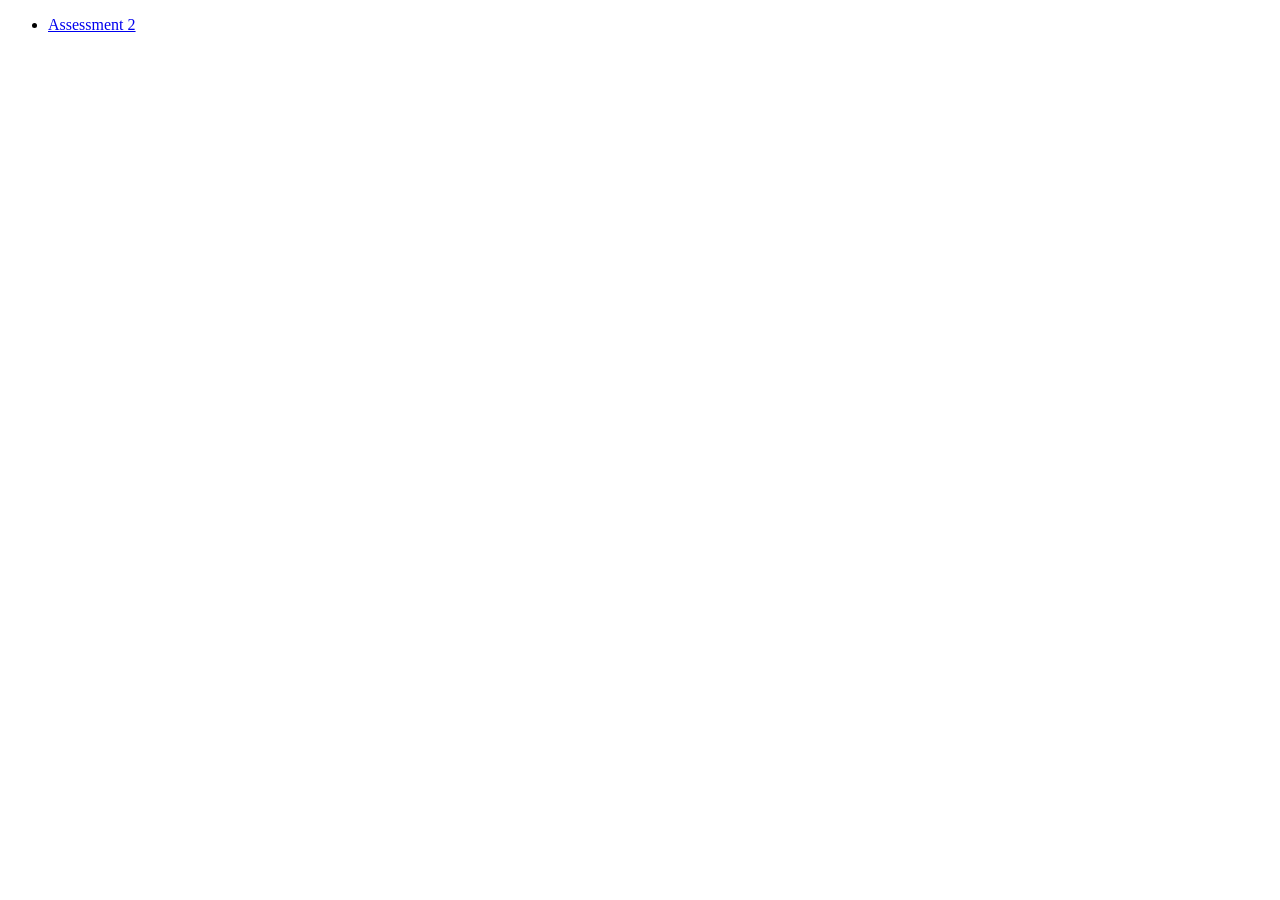
==== index.html @ 33e67d5f "add index for projects" ====
<!DOCTYPE html>
<html>
    <head>
        <meta charset="utf-8">
        <title>CART 211 Monorepo</title>
    </head>
    <body>
        <header>
        </header>
        <div>
            <main>
                <ul>
                    <li><a href="assessment2/assessment2/index.html">Assessment 2</a></li>
                </ul>
            </main>
        </div>
    </body>
</html>
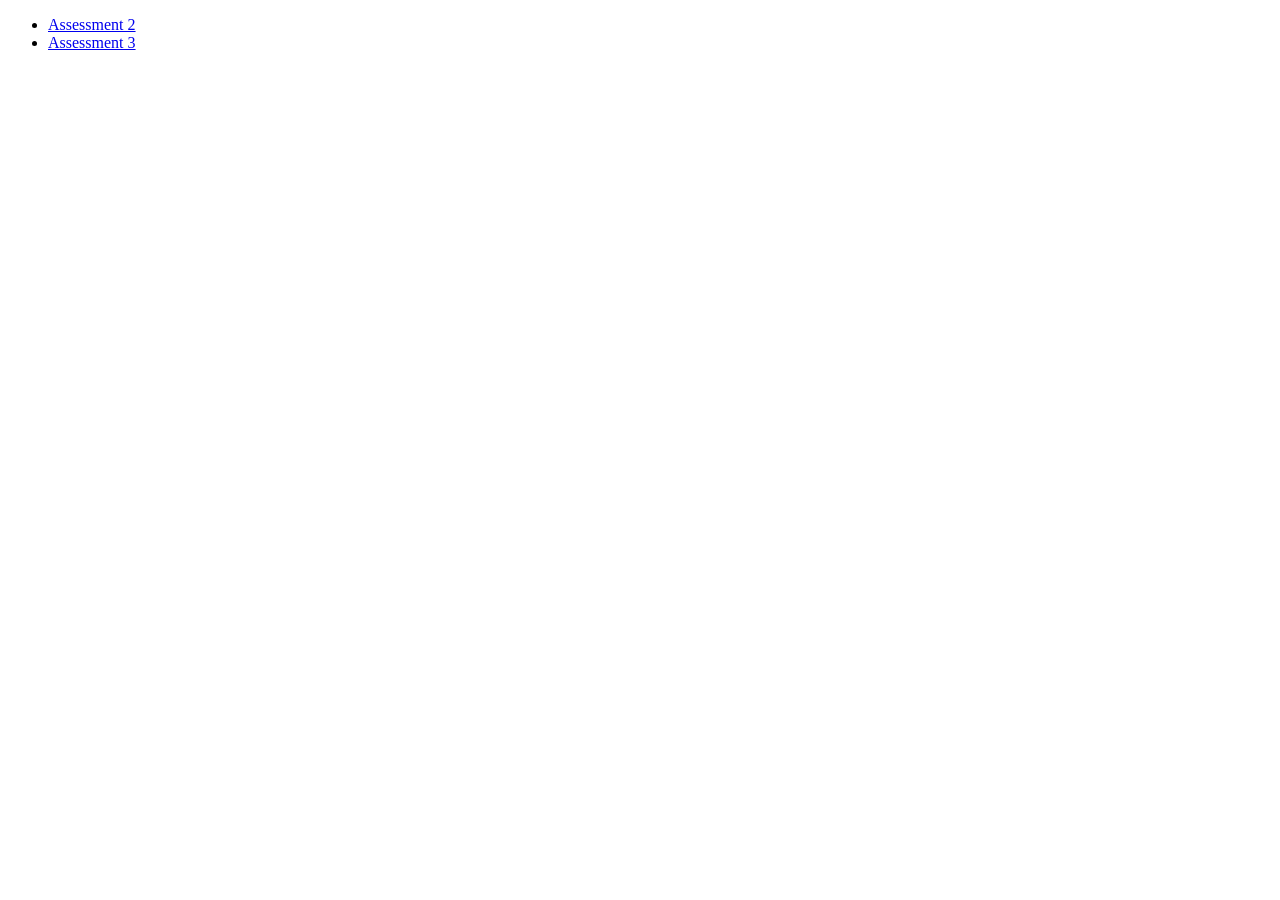
==== commit 9f1ace3c: "Update index" ====
--- a/index.html
+++ b/index.html
@@ -11,6 +11,7 @@
             <main>
                 <ul>
                     <li><a href="assessment2/assessment2/index.html">Assessment 2</a></li>
+                    <li><a href="Assessment3/index.html">Assessment 3</a></li>
                 </ul>
             </main>
         </div>
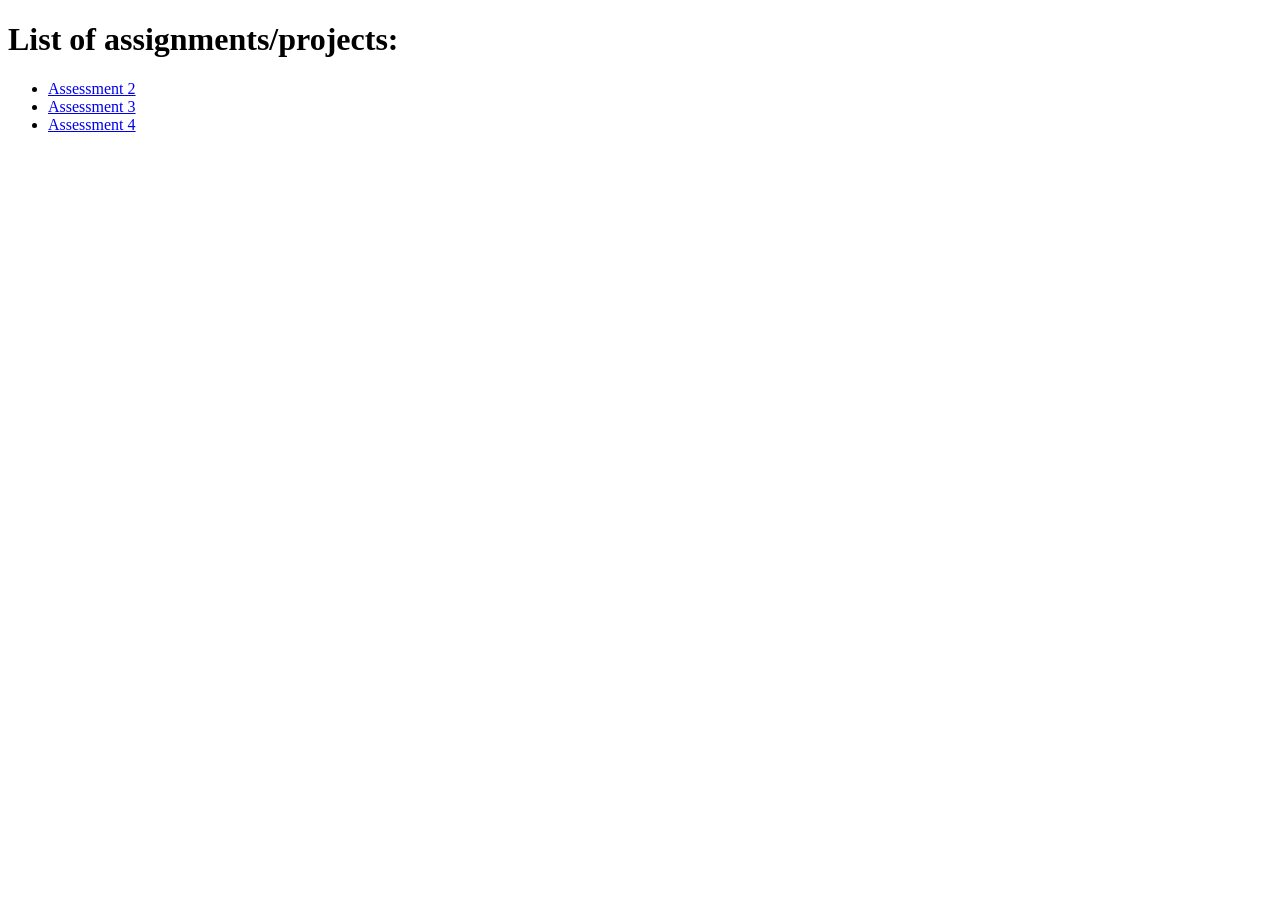
==== commit 3cee714e: "Update index" ====
--- a/index.html
+++ b/index.html
@@ -9,9 +9,11 @@
         </header>
         <div>
             <main>
+                <h1>List of assignments/projects:</h1>
                 <ul>
                     <li><a href="assessment2/assessment2/index.html">Assessment 2</a></li>
                     <li><a href="Assessment3/index.html">Assessment 3</a></li>
+                    <li><a href="Assessment4/index.html">Assessment 4</a></li>
                 </ul>
             </main>
         </div>
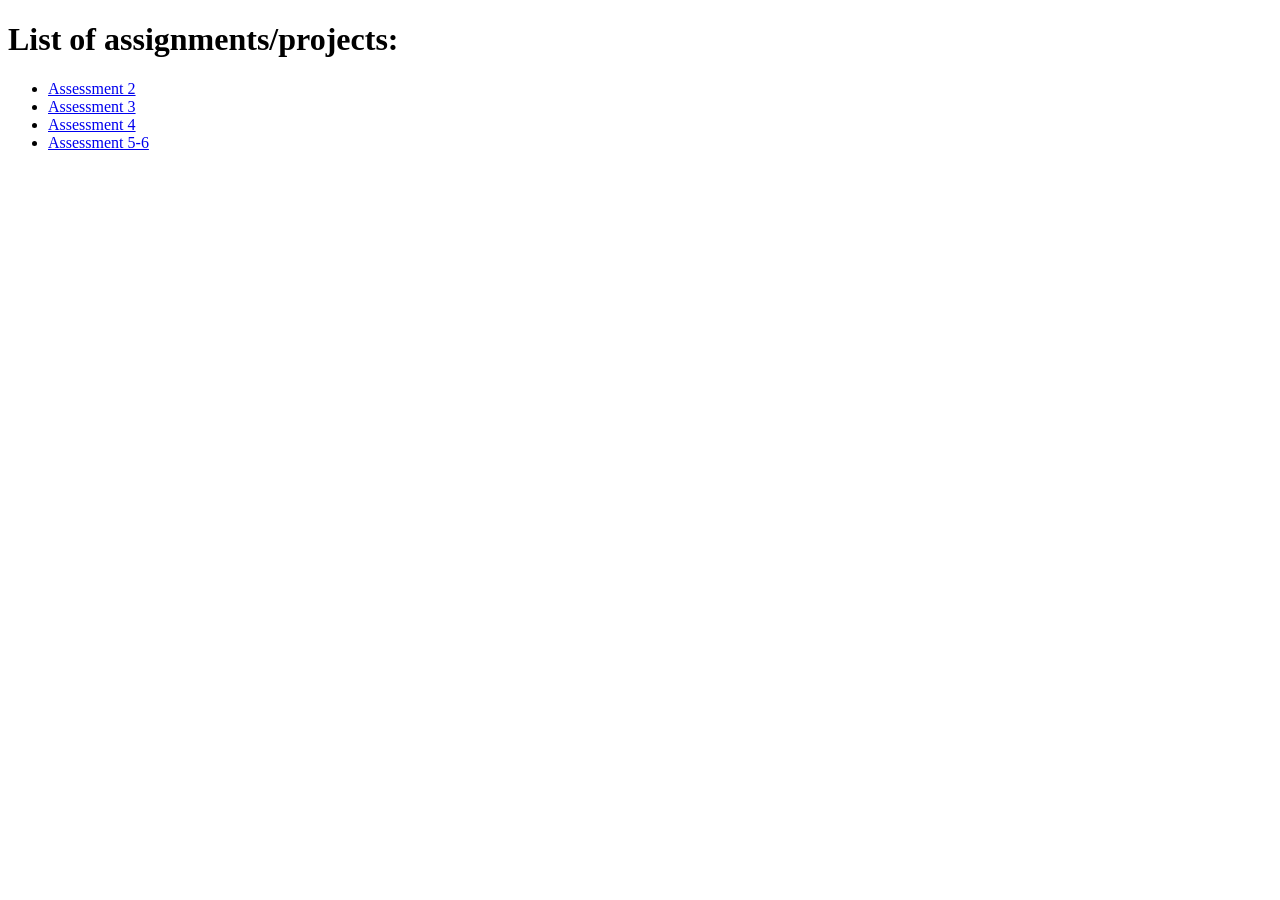
==== commit ec36ccf7: "Update index with assignment link" ====
--- a/index.html
+++ b/index.html
@@ -14,6 +14,7 @@
                     <li><a href="assessment2/assessment2/index.html">Assessment 2</a></li>
                     <li><a href="Assessment3/index.html">Assessment 3</a></li>
                     <li><a href="Assessment4/index.html">Assessment 4</a></li>
+                    <li><a href="assessment5-6/index.html">Assessment 5-6</a></li>
                 </ul>
             </main>
         </div>
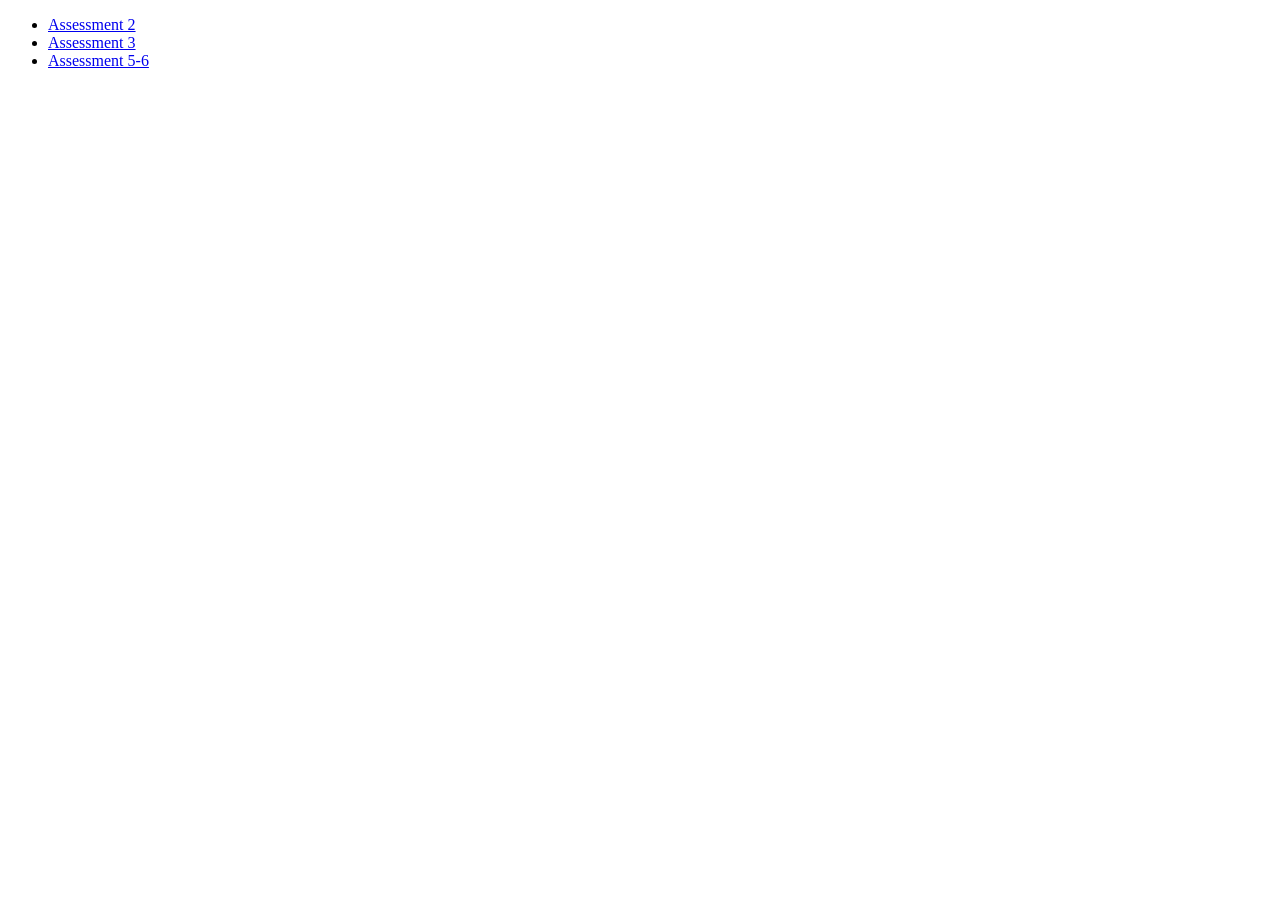
==== commit 8c261e69: "Update index with assignment link" ====
--- a/index.html
+++ b/index.html
@@ -9,11 +9,9 @@
         </header>
         <div>
             <main>
-                <h1>List of assignments/projects:</h1>
                 <ul>
                     <li><a href="assessment2/assessment2/index.html">Assessment 2</a></li>
                     <li><a href="Assessment3/index.html">Assessment 3</a></li>
-                    <li><a href="Assessment4/index.html">Assessment 4</a></li>
                     <li><a href="assessment5-6/index.html">Assessment 5-6</a></li>
                 </ul>
             </main>
